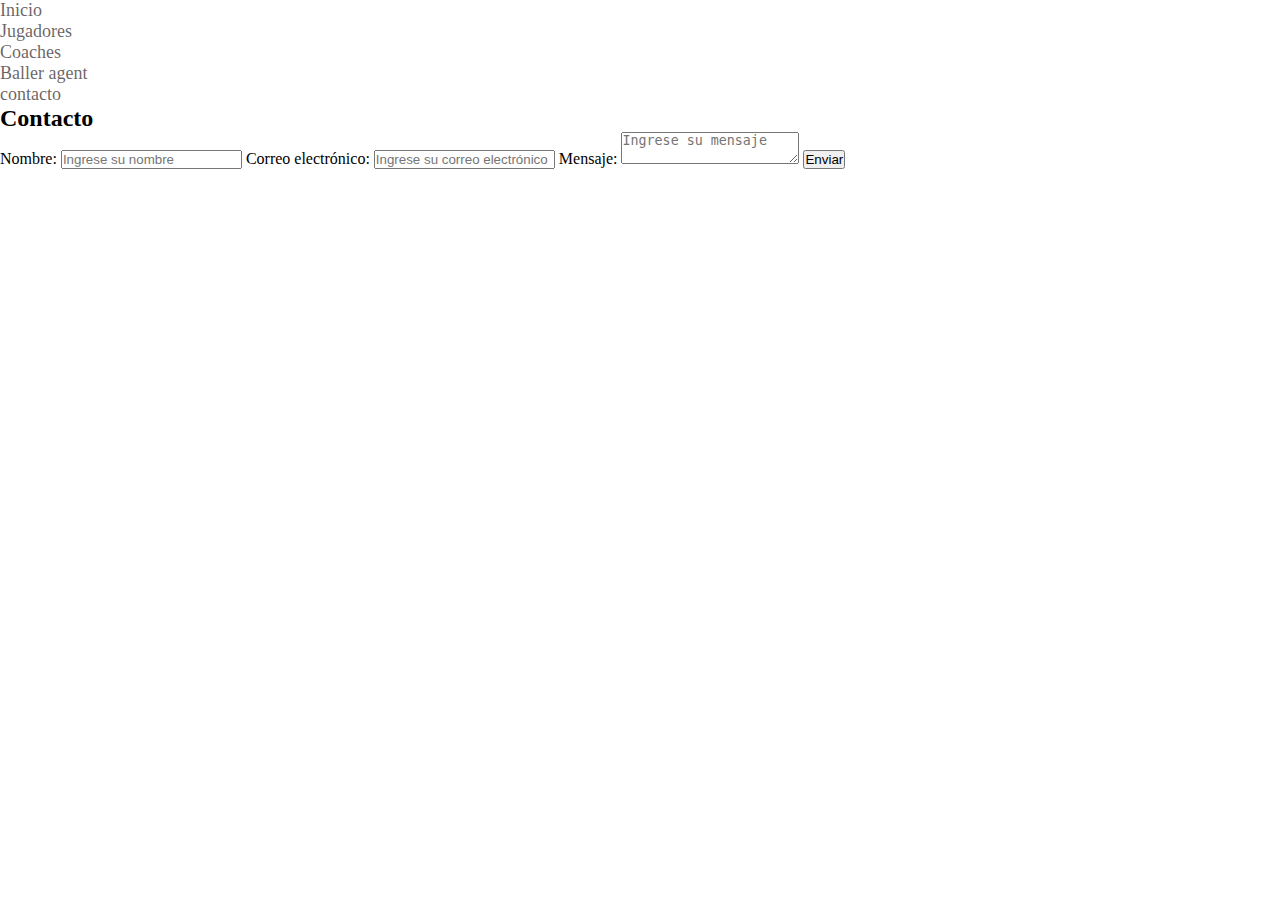
==== pages/contacto.html @ 9eedf1a7 "encabezado" ====
<!DOCTYPE html>
<html lang="en">

<head>
    <meta charset="UTF-8">
    <meta name="viewport" content="width=device-width, initial-scale=1.0">
    <title>Contacto</title>
    <link rel="stylesheet" href="../css/style.css">
</head>

<body class="bodycontacto">
    <header class="headercontacto">
        <nav class="navcontacto">
            <ul class="ulcontacto">
            <li class="licontacto"><a href="../index.html">Inicio</a></li>
                    <li class="licontacto"><a href="./jugadores.html">Jugadores</a></li>
                <li class="licontacto"><a href="./coaches.html">Coaches</a></li>
                <li class="licontacto"><a href="./balleragent.html">Baller agent</a></li>
                <li class="licontacto"> <a href="./contactodos.html"> contacto </a></li>
            </ul>
        </nav>
    </header>


    <main>
        <section class="contacto">
            <h2 class="h2contacto">Contacto</h2>
            <form class="formcontacto">
                <label class="labelcontacto" for="nombre">Nombre:</label>
                <input type="text" id="nombre" name="nombre" placeholder="Ingrese su nombre" required>
                <label class="labelcontacto" for="email">Correo electrónico:</label>
                <input type="email" id="email" name="email" placeholder="Ingrese su correo electrónico" required>
                <label class="labelcontacto" for="mensaje">Mensaje:</label>
                <textarea id="mensaje" name="mensaje" placeholder="Ingrese su mensaje" required></textarea>
                <button type="submit">Enviar</button>
            </form>
        </section>
    </main>
</body>

</html>
---- css/style.css ----
*{padding: 0;
    margin: 0;
    box-sizing: 0;}

a {text-decoration: none;
color: rgba(47, 40, 40, 0.718);}

ul , li { list-style: none;
color: black ;
gap: 10px; 
font-size: 18px;}


/*-----header-----*/
.header{ 
padding: 5px;
}

.titulo_principal{} /*esta borrado por ahora */

.logo{width: 80px;
padding-left: 7px;}

.nav-link:hover{
    background-color: rgba(33, 176, 224, 0.894);
    border-radius: 1rem;
}

/*-----carrusel-------*/
.carousel-item {
    height: 
  }

  .carousel-inner{height: 70vh;}
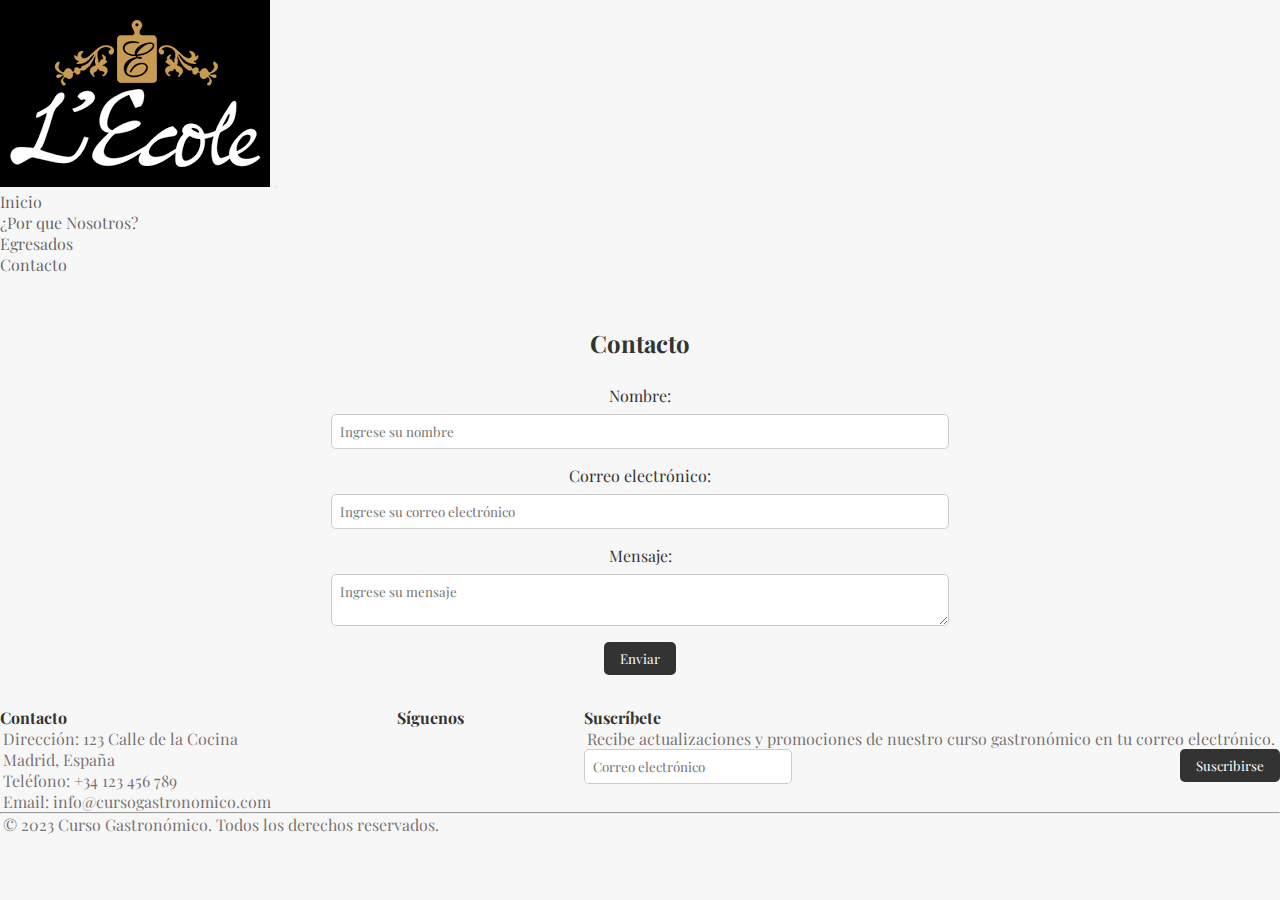
==== commit 5566a859: "modificaciones" ====
--- a/pages/contacto.html
+++ b/pages/contacto.html
@@ -2,25 +2,66 @@
 <html lang="en">
 
 <head>
-    <meta charset="UTF-8">
-    <meta name="viewport" content="width=device-width, initial-scale=1.0">
-    <title>Contacto</title>
-    <link rel="stylesheet" href="../css/style.css">
+    <head>
+
+
+        <meta charset="UTF-8">
+        <meta http-equiv="X-UA-Compatible" content="IE=edge">
+        <meta name="viewport" content="width=device-width, initial-scale=1.0">
+        <link href="https://cdn.jsdelivr.net/npm/bootstrap@5.3.0-alpha3/dist/css/bootstrap.min.css" rel="stylesheet"
+            integrity="sha384-KK94CHFLLe+nY2dmCWGMq91rCGa5gtU4mk92HdvYe+M/SXH301p5ILy+dN9+nJOZ" crossorigin="anonymous">
+        <link rel="stylesheet" href="../css/style.css">
+        <title class="titulo-principal">Lecole</title>
+    
+    
+        <link rel="preconnect" href="https://fonts.googleapis.com">
+        <link rel="preconnect" href="https://fonts.gstatic.com" crossorigin>
+        <link href="https://fonts.googleapis.com/css2?family=Playfair+Display&display=swap" rel="stylesheet">
+    
+    
+    
+        <title>Curso de Cocina</title>
+    
+    
+    
+    
+    
+    </head>
 </head>
 
 <body class="bodycontacto">
-    <header class="headercontacto">
-        <nav class="navcontacto">
-            <ul class="ulcontacto">
-            <li class="licontacto"><a href="../index.html">Inicio</a></li>
-                    <li class="licontacto"><a href="./jugadores.html">Jugadores</a></li>
-                <li class="licontacto"><a href="./coaches.html">Coaches</a></li>
-                <li class="licontacto"><a href="./balleragent.html">Baller agent</a></li>
-                <li class="licontacto"> <a href="./contactodos.html"> contacto </a></li>
-            </ul>
+    <header class="navbar navbar-expand-lg navbar bg-primary">
+
+        <div class="container">
+            <a class="navbar-brand" href="#"><img class="w-50" src="../imglec/logolecole2.png" alt="" class="logo"></a>
+            <button class="navbar-toggler" type="button" data-bs-toggle="collapse"
+                data-bs-target="#navbarSupportedContent" aria-controls="navbarSupportedContent" aria-expanded="false"
+                aria-label="Toggle navigation">
+                <span class="navbar-toggler-icon"></span>
+            </button>
+
+            <nav class="collapse navbar-collapse justify-content-start" id="navbarSupportedContent">
+                <ul class="navbar-nav">
+                    <li class="nav-item">
+                        <a class="nav-link active" aria-current="page" href="../index.html">Inicio</a>
+                    </li>
+                    <li class="nav-item">
+                        <a class="nav-link" href="./nosotros.html">¿Por que Nosotros?</a>
+                    </li>
+                    <li class="nav-item">
+                        <a class="nav-link" href="./nuevo.html">Egresados</a>
+                    </li>
+                   
+                    <li><a class="nav-link" href="./contacto.html">Contacto</a></li>
+
+                    </li>
+
+                </ul>
+
+        </div>
+        </div>
         </nav>
     </header>
-
 
     <main>
         <section class="contacto">
@@ -36,6 +77,50 @@
             </form>
         </section>
     </main>
+
+
+    <footer class="bg-primary">
+        <div class="container">
+          <div class="row">
+            <div class="col-lg-4 col-md-6">
+              <h4>Contacto</h4>
+              <p>Dirección: 123 Calle de la Cocina<br>Madrid, España</p>
+              <p>Teléfono: +34 123 456 789<br>Email: info@cursogastronomico.com</p>
+            </div>
+            <div class="col-lg-4 col-md-6">
+              <h4>Síguenos</h4>
+              <ul class="list-inline">
+                <li class="list-inline-item"><a href="#"><i class="bi bi-facebook"></i></a></li>
+                <li class="list-inline-item"><a href="#"><i class="bi bi-twitter"></i></a></li>
+                <li class="list-inline-item"><a href="#"><i class="bi bi-instagram"></i></a></li>
+                <li class="list-inline-item"><a href="#"><i class="bi bi-youtube"></i></a></li>
+              </ul>
+            </div>
+            <div class="col-lg-4">
+              <h4>Suscríbete</h4>
+              <p>Recibe actualizaciones y promociones de nuestro curso gastronómico en tu correo electrónico.</p>
+              <form class="row g-2">
+                <div class="col-md-8">
+                  <input type="email" class="form-control" id="email" placeholder="Correo electrónico">
+                </div>
+                <div class="col-md-4">
+                  <button type="submit" class="btn btn-danger">Suscribirse</button>
+                </div>
+              </form>
+            </div>
+          </div>
+          <hr>
+          <div class="row">
+            <div class="col-lg-12 text-center">
+                <p>© 2023 Curso Gastronómico. Todos los derechos reservados.</p>
+              </div>
+          </div>
+        </div>
+    </footer>
+
+    <script src="https://cdn.jsdelivr.net/npm/bootstrap@5.3.0-alpha3/dist/js/bootstrap.bundle.min.js"
+        integrity="sha384-ENjdO4Dr2bkBIFxQpeoTz1HIcje39Wm4jDKdf19U8gI4ddQ3GYNS7NTKfAdVQSZe"
+        crossorigin="anonymous"></script>
 </body>
 
 </html>--- a/css/style.css
+++ b/css/style.css
@@ -1,14 +1,16 @@
 *{padding: 0;
     margin: 0;
-    box-sizing: 0;}
+    box-sizing: 0;
+    font-family: 'Playfair Display', serif;}
+
 
 a {text-decoration: none;
 color: rgba(47, 40, 40, 0.718);}
 
 ul , li { list-style: none;
 color: black ;
-gap: 10px; 
-font-size: 18px;}
+gap: 8px; 
+font-size: auto;}
 
 
 /*-----header-----*/
@@ -27,13 +29,25 @@
 }
 
 /*-----carrusel-------*/
-.carousel-item {
-    height: 
-  }
-
-  .carousel-inner{height: 70vh;}
-
-
+
+
+
+  .carousel-control-prev{height: 70vh;}
+
+  .carousel-control-next{ height: 70vh}
+/*-----primer seccion----*/
+.contenedor-texto{
+
+display: flex;
+align-items: center;
+justify-content: center;
+min-height: 10vh;
+background-color: rgba(92, 84, 84, 0.863);
+}
+
+.bienvenida{min-width: 100px;
+    font-size: 2rem;
+}
 
 
 
@@ -44,4 +58,171 @@
   
 
  
-  +  
+
+
+
+
+
+
+
+
+
+
+
+
+
+
+
+
+
+/*-----seccion nosotros-----*/
+.section-nosotros{font-size: 1rem;
+padding: 2em 1em;}
+
+.titulo-secundario{text-align: center;
+    font-size: 2.5rem;
+    padding: o.5em;}
+
+    p{color: rgba(99, 88, 88, 0.851);
+    padding-left: 3px;
+padding-right: 5px;}
+.parrafo1{width: 100%;
+            padding-left: 15px;
+            padding-right: 5px;}
+.parrafo2{width: 100%;
+    padding-left: 15px;
+    padding-right: 5px;}
+
+.parrafo3{width: 100%;
+    padding-left: 15px;
+    padding-right: 5px;}
+
+
+    .parrafo4{width: 100%;
+        padding-left: 15px;
+        padding-right: 5px;}
+
+        .parrafo5{width: 100%;
+            padding-left: 15px;
+            padding-right: 5px;}
+
+    .contenedor-galeria img {width: 100%;}
+
+.img-nosotros1{padding-top: 15px;}
+
+.img-nosotros2{padding-top: 15px;}
+
+.img-nosotros3{padding-top: 15px;}
+
+
+
+@media (min-width:768px) {
+
+
+    .contenedor-galeria{width: 50%;}
+    .img-nosotros1{width :300px
+    }
+    
+}
+
+
+
+
+
+
+
+
+
+
+
+
+
+
+
+
+
+
+
+
+
+
+
+
+     
+
+      /* Estilos para dar formato a la página */
+      body {
+        font-family: Arial, sans-serif;
+        background-color: #f7f7f7;
+        color: #333;
+        margin: 0;
+        padding: 0;
+      }
+      h1, h2, h3 {
+        margin: 0;
+        padding: 20px 0 10px;
+        text-align: center;
+      }
+      
+      
+      .row {
+        display: flex;
+        flex-wrap: wrap;
+        justify-content: space-between;
+      }
+      .col {
+        width: 100%;
+        padding: 10px;
+        box-sizing: border-box;
+        margin-bottom: 20px;
+      }
+      .col img {
+        max-width: 100%;
+        height: auto;
+      }
+
+
+
+/* Estilos de la sección de contacto */
+  
+.contacto {
+  display: flex;
+  flex-direction: column;
+  align-items: center;
+  padding: 2rem;
+}
+
+.h2contacto {
+  margin-bottom: 1rem;
+}
+
+.formcontacto {
+  display: flex;
+  flex-direction: column;
+  align-items: center;
+  width: 100%;
+  max-width: 600px;
+}
+
+.labelcontacto {
+  margin-bottom: 0.5rem;
+}
+
+input,
+textarea {
+  margin-bottom: 1rem;
+  padding: 0.5rem;
+  border-radius: 5px;
+  border: 1px solid #ccc;
+  width: 100%;
+}
+
+button[type="submit"] {
+  padding: 0.5rem 1rem;
+  background-color: #333;
+  color: #fff;
+  border: none;
+  border-radius: 5px;
+  cursor: pointer;
+}
